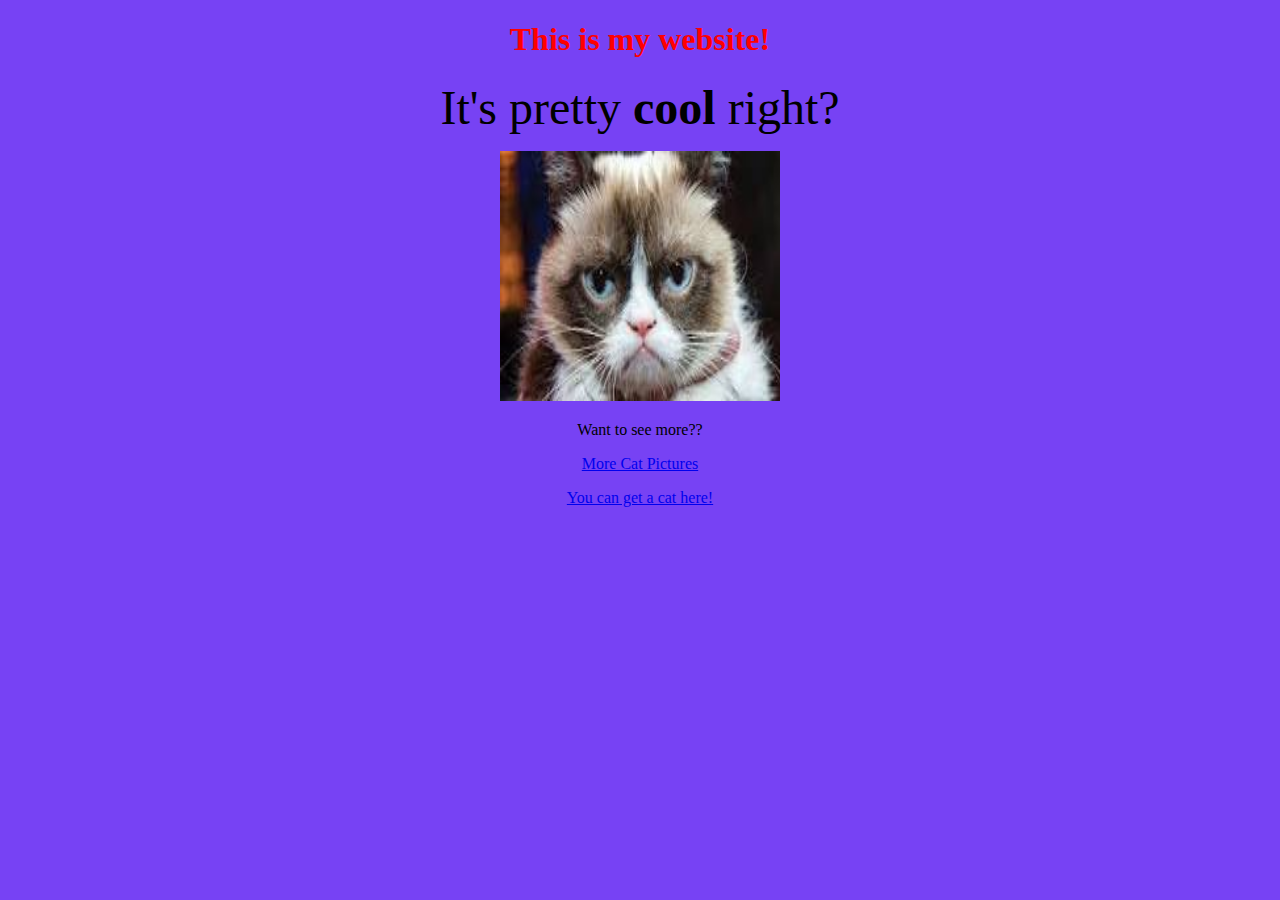
==== index.html @ d3a9db53 "Initial commit" ====
<!DOCTYPE html>
<html>
  <head>
    <center><title>Mike's Fave Cats</title>
  </head>
  <body bgcolor="#7742f4">
    <h1><font color="red">This is my website! </font></h1>
    <p><font size="15">It's pretty <strong>cool</strong> right?</font></p>

    <p><img height="250" width="280"src="Grumpy Cat.jpg"></p>
    <p></p>
  <p>Want to see more??<p>
    <p><a href="https://www.buzzfeed.com/expresident/best-cat-pictures?utm_term=.rsk4NyAlwA#.ydQV92XRgX">More Cat Pictures</a></p>
    <p><a href="http://www.pawschicago.org/our-work/pet-adoption/adopt-a-cat/">You can get a cat here!</a></p>
  </body>
</html>
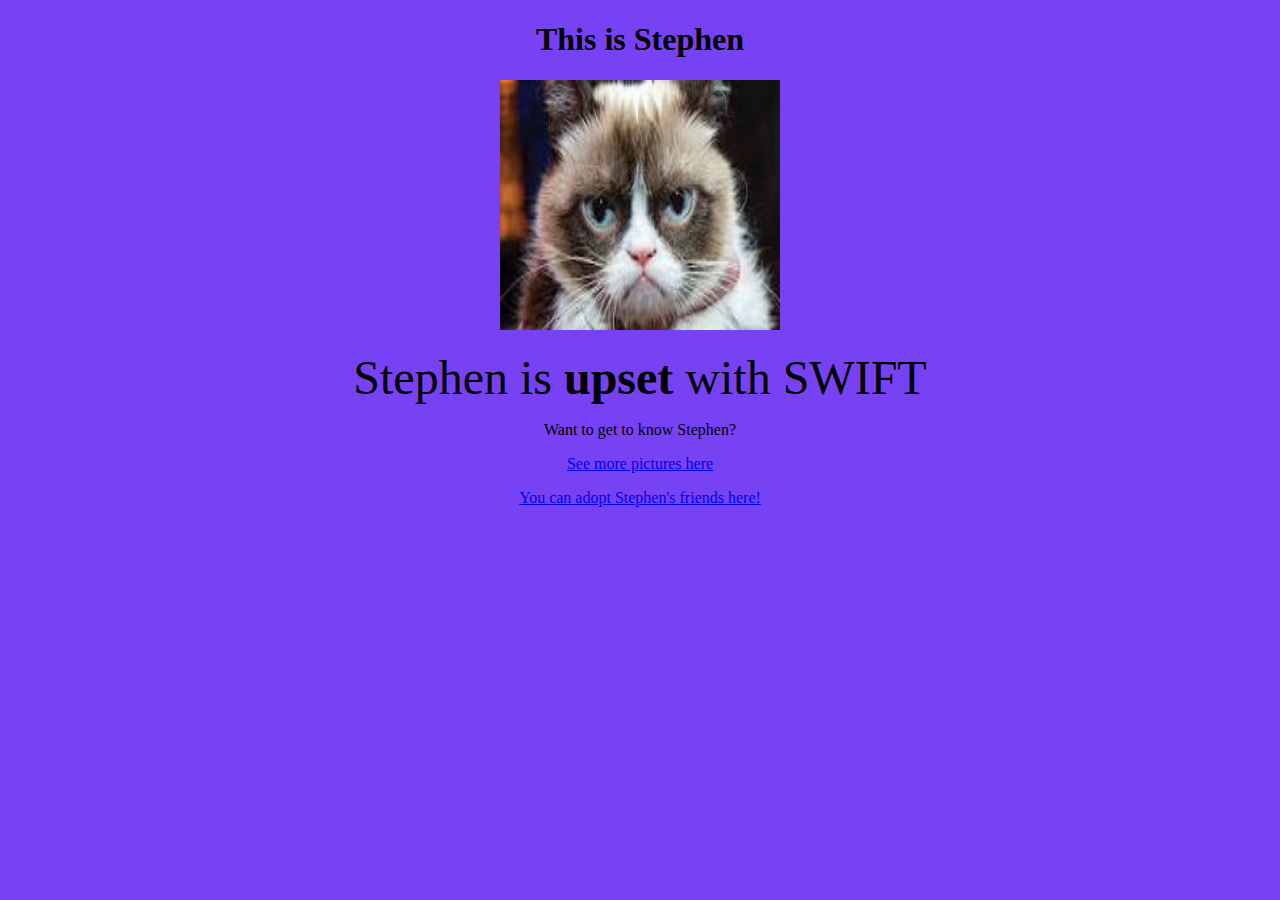
==== commit 9134afad: "Made this about Stephen" ====
--- a/index.html
+++ b/index.html
@@ -1,16 +1,18 @@
 <!DOCTYPE html>
 <html>
   <head>
-    <center><title>Mike's Fave Cats</title>
+    <center><title>Stephen's feelings about SWIFT</title>
   </head>
   <body bgcolor="#7742f4">
-    <h1><font color="red">This is my website! </font></h1>
-    <p><font size="15">It's pretty <strong>cool</strong> right?</font></p>
+    <h1><font color="black">This is Stephen </font></h1>
+<p><img height="250" width="280"src="Grumpy Cat.jpg"></p>
+    <!-- You can comment in here (put your cursor in the line and press ctrl+/ - best practice is to comment before an item) -->
+    <p><font size="15">Stephen is <strong>upset</strong> with SWIFT</font></p>
 
-    <p><img height="250" width="280"src="Grumpy Cat.jpg"></p>
+
     <p></p>
-  <p>Want to see more??<p>
-    <p><a href="https://www.buzzfeed.com/expresident/best-cat-pictures?utm_term=.rsk4NyAlwA#.ydQV92XRgX">More Cat Pictures</a></p>
-    <p><a href="http://www.pawschicago.org/our-work/pet-adoption/adopt-a-cat/">You can get a cat here!</a></p>
+  <p>Want to get to know Stephen?<p>
+    <p><a href="https://www.grumpycats.com/">See more pictures here</a></p>
+    <p><a href="http://www.pawschicago.org/our-work/pet-adoption/adopt-a-cat/">You can adopt Stephen's friends here!</a></p>
   </body>
 </html>
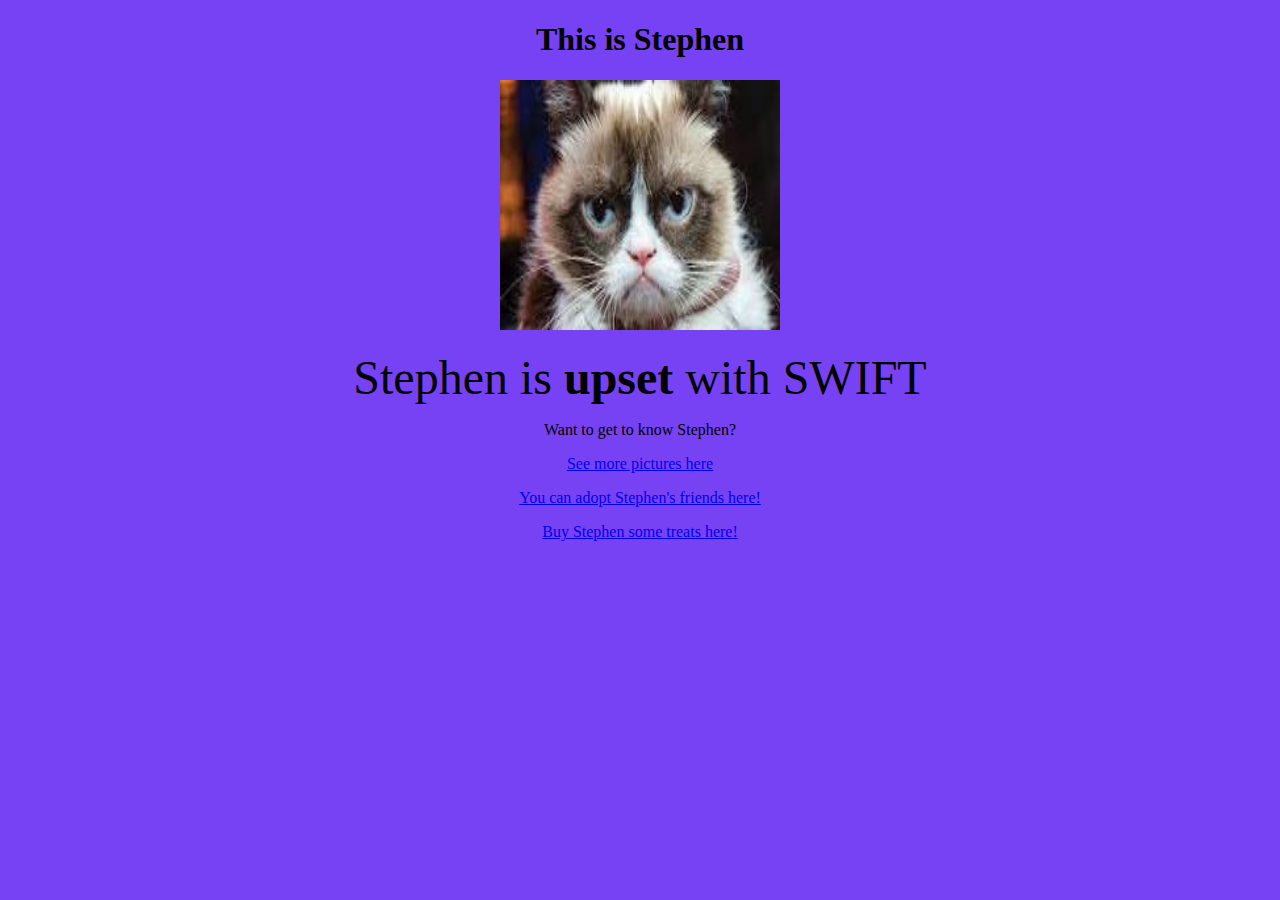
==== commit 24a1d633: "Made it better" ====
--- a/index.html
+++ b/index.html
@@ -8,11 +8,10 @@
 <p><img height="250" width="280"src="Grumpy Cat.jpg"></p>
     <!-- You can comment in here (put your cursor in the line and press ctrl+/ - best practice is to comment before an item) -->
     <p><font size="15">Stephen is <strong>upset</strong> with SWIFT</font></p>
-
-
     <p></p>
   <p>Want to get to know Stephen?<p>
     <p><a href="https://www.grumpycats.com/">See more pictures here</a></p>
     <p><a href="http://www.pawschicago.org/our-work/pet-adoption/adopt-a-cat/">You can adopt Stephen's friends here!</a></p>
+    <p><a href="https://www.chewy.com/b/treats-391?gclid=EAIaIQobChMI_dGg8vHO2AIVSLbACh1lOw1REAAYASAAEgLxj_D_BwE&gclsrc=aw.ds">Buy Stephen some treats here!</a><p>
   </body>
 </html>
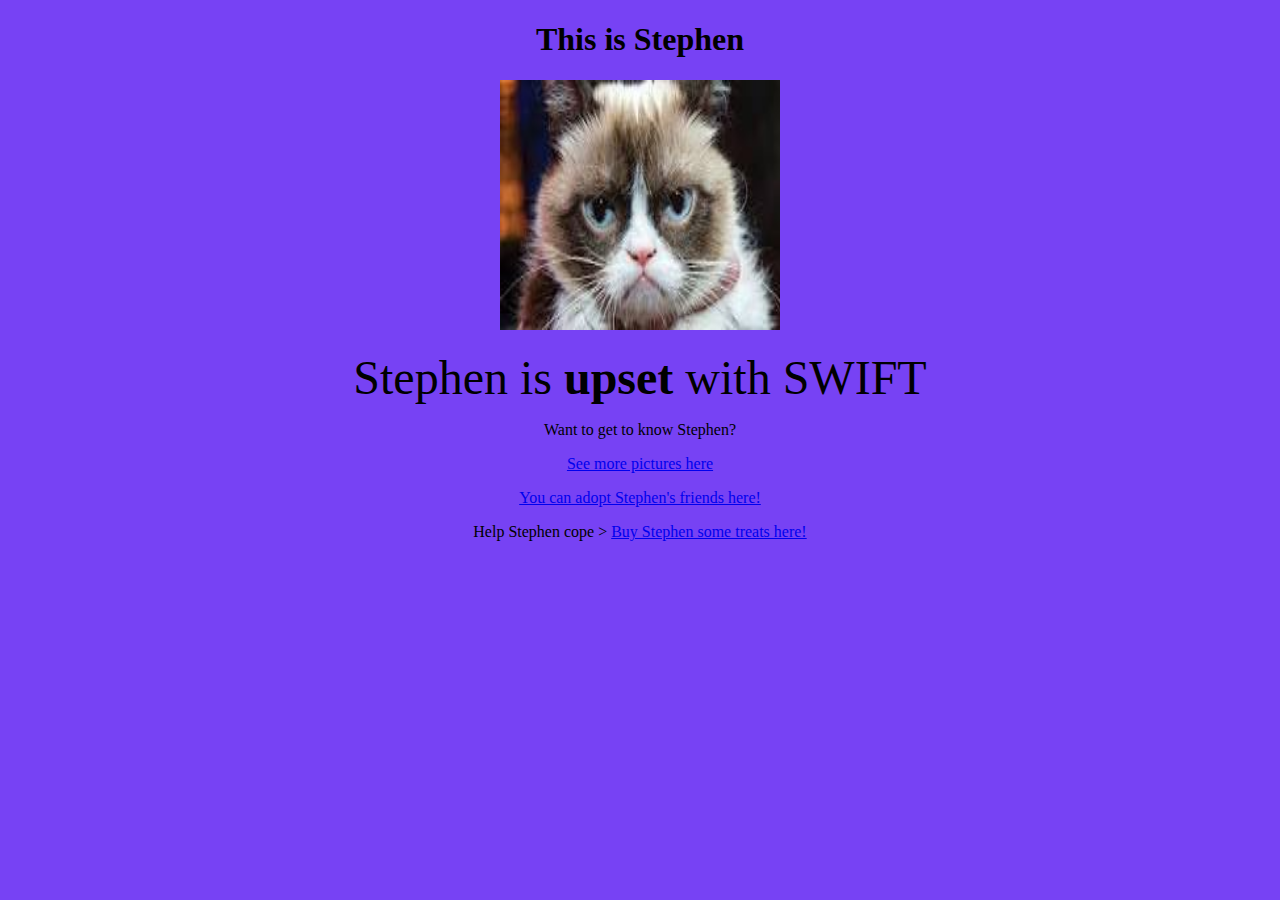
==== commit 6c97e24f: "Improved" ====
--- a/index.html
+++ b/index.html
@@ -12,6 +12,7 @@
   <p>Want to get to know Stephen?<p>
     <p><a href="https://www.grumpycats.com/">See more pictures here</a></p>
     <p><a href="http://www.pawschicago.org/our-work/pet-adoption/adopt-a-cat/">You can adopt Stephen's friends here!</a></p>
-    <p><a href="https://www.chewy.com/b/treats-391?gclid=EAIaIQobChMI_dGg8vHO2AIVSLbACh1lOw1REAAYASAAEgLxj_D_BwE&gclsrc=aw.ds">Buy Stephen some treats here!</a><p>
+
+    <p>Help Stephen cope > <a  href="https://www.chewy.com/b/treats-391?gclid=EAIaIQobChMI_dGg8vHO2AIVSLbACh1lOw1REAAYASAAEgLxj_D_BwE&gclsrc=aw.ds" target="_blank">Buy Stephen some treats here!</a><p>
   </body>
 </html>
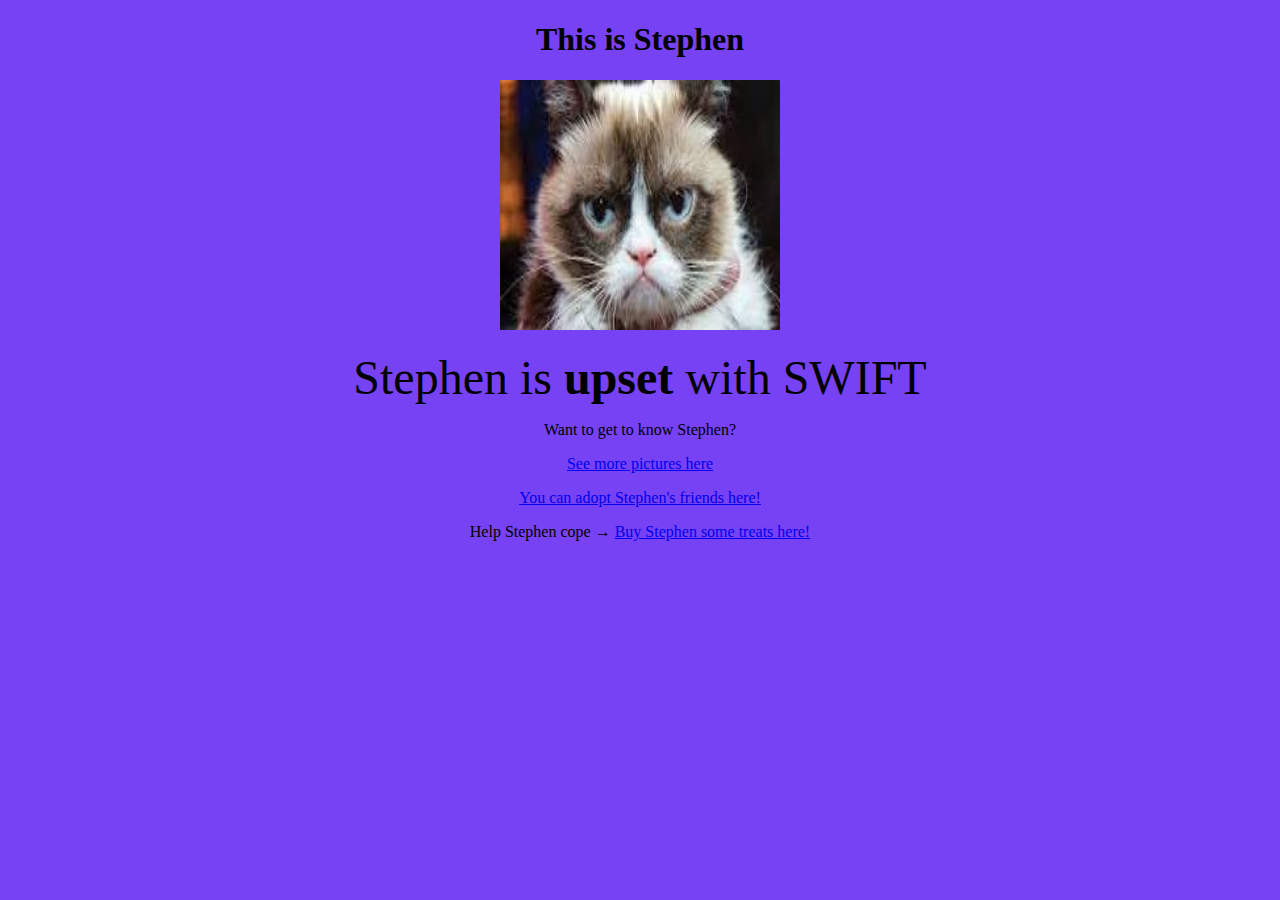
==== commit ba52c84a: "Better" ====
--- a/index.html
+++ b/index.html
@@ -13,6 +13,6 @@
     <p><a href="https://www.grumpycats.com/">See more pictures here</a></p>
     <p><a href="http://www.pawschicago.org/our-work/pet-adoption/adopt-a-cat/">You can adopt Stephen's friends here!</a></p>
 
-    <p>Help Stephen cope > <a  href="https://www.chewy.com/b/treats-391?gclid=EAIaIQobChMI_dGg8vHO2AIVSLbACh1lOw1REAAYASAAEgLxj_D_BwE&gclsrc=aw.ds" target="_blank">Buy Stephen some treats here!</a><p>
+    <p>Help Stephen cope &#8594; <a  href="https://www.chewy.com/b/treats-391?gclid=EAIaIQobChMI_dGg8vHO2AIVSLbACh1lOw1REAAYASAAEgLxj_D_BwE&gclsrc=aw.ds" target="_blank">Buy Stephen some treats here!</a><p>
   </body>
 </html>
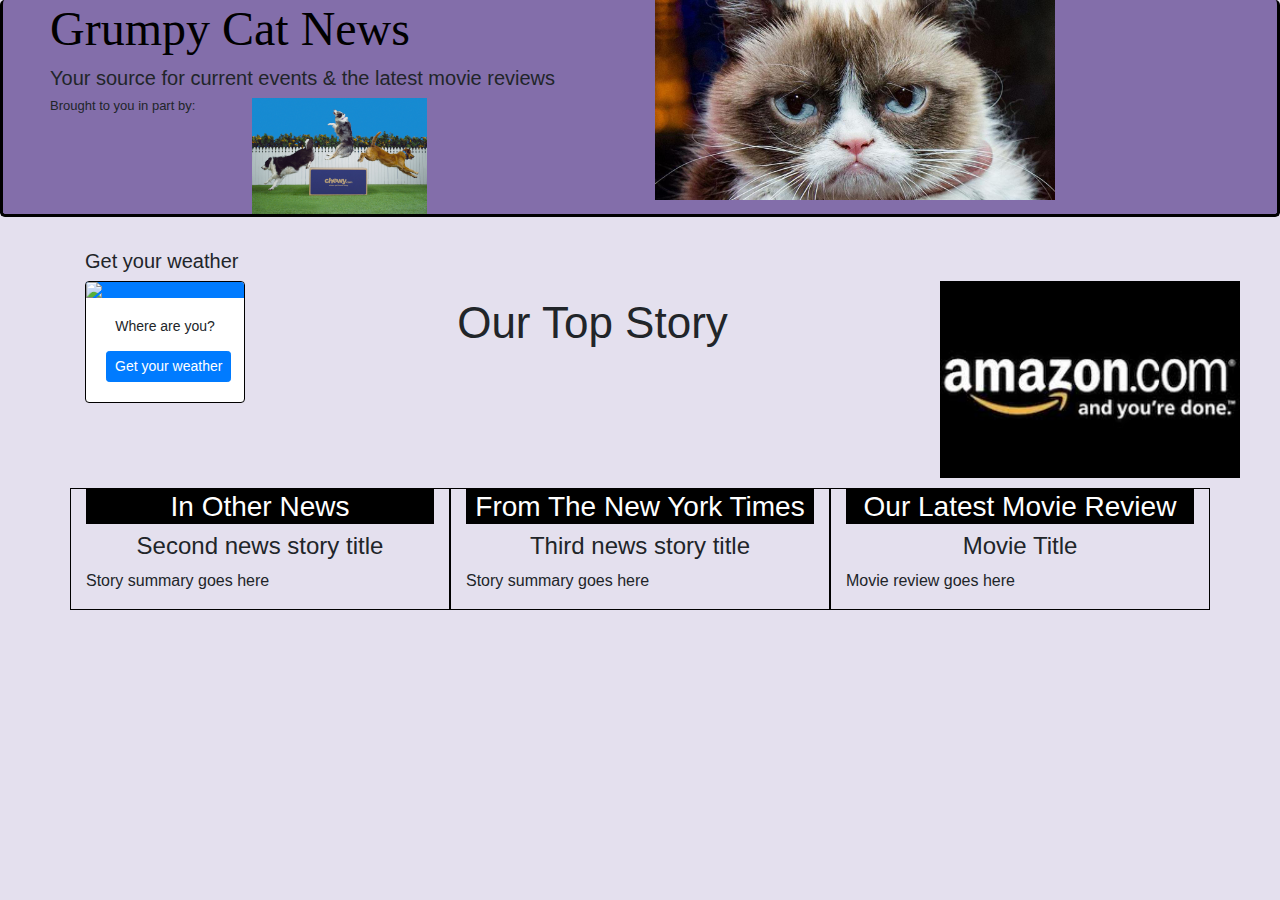
==== commit 91af9e71: "HW4" ====
--- a/index.html
+++ b/index.html
@@ -1,18 +1,112 @@
 <!DOCTYPE html>
-<html>
+<html lang="en">
   <head>
-    <center><title>Stephen's feelings about SWIFT</title>
+    <meta charset="utf-8">
+    <title>GC News</title>
+    <link rel="stylesheet" href="https://maxcdn.bootstrapcdn.com/bootstrap/4.0.0/css/bootstrap.min.css">
+    <link rel="stylesheet" href="styles.css">
+    <meta name="viewport" content="width=device-width, initial-scale=1, shrink-to-fit=no">
+
+    <style>
+      body { font-family: 'Arial', serif; }
+    </style>
+    <script src="https://code.jquery.com/jquery-3.3.1.min.js"> </script>
   </head>
-  <body bgcolor="#7742f4">
-    <h1><font color="black">This is Stephen </font></h1>
-<p><img height="250" width="280"src="Grumpy Cat.jpg"></p>
-    <!-- You can comment in here (put your cursor in the line and press ctrl+/ - best practice is to comment before an item) -->
-    <p><font size="15">Stephen is <strong>upset</strong> with SWIFT</font></p>
-    <p></p>
-  <p>Want to get to know Stephen?<p>
-    <p><a href="https://www.grumpycats.com/">See more pictures here</a></p>
-    <p><a href="http://www.pawschicago.org/our-work/pet-adoption/adopt-a-cat/">You can adopt Stephen's friends here!</a></p>
 
-    <p>Help Stephen cope &#8594; <a  href="https://www.chewy.com/b/treats-391?gclid=EAIaIQobChMI_dGg8vHO2AIVSLbACh1lOw1REAAYASAAEgLxj_D_BwE&gclsrc=aw.ds" target="_blank">Buy Stephen some treats here!</a><p>
+  <body>
+
+    <div class="jumbotron">
+      <div class="container-fluid">
+        <div class="row">
+          <div class="col-md-6">
+            <h1>Grumpy Cat News</h1>
+            <h5>Your source for current events & the latest movie reviews</h5>
+              <div class="row">
+                <div class="col-md-4">
+            <h6>Brought to you in part by:</h6>
+              </div>
+              <div class="col-md-4">
+          <img class="ad1" src="ad1.jpg" width="175px" height="auto">
+              </div>
+            </div>
+          </div>
+          <div class="col-md-6">
+              <img class="logo" src="gclogo.jpg" width="400px" height="auto">
+          </div>
+        </div>
+      </div>
+    </div>
+
+      </p>
+    </div>
+
+          <div class="container mt-3">
+          <h5>Get your weather</h5>
+
+          <div class="row justify-content-between">
+            <div class="col-sm-2">
+              <div id="weather" class="card">
+                <img class="card-img-top bg-primary img-fluid" src="http://openweathermap.org/img/w/01d.png">
+                <div class="card-body">
+                  <h4 class="card-weathertitle">Where are you?</h4>
+                  <p class="card-weathertext"></p>
+                  <a id="get_forecast" href="#" class="btn btn-primary btn-sm">Get your weather</a>
+                </div>
+              </div>
+            </div>
+            <div class="col-sm-7">
+
+          <p>
+            <h2>Our Top Story</h2>
+          </p>
+          <div class="container">
+              <div class="topnews">
+              </div>
+            </div>
+        </div>
+
+<div class="col-sm-3">
+        <img class=ad2 src="ad2.jpg" alt="" width="300px" height="auto">
+      </div>
+      </div>
+
+      <div id="otherstories" class="row">
+        <div class="col-sm-4">
+          <h3> In Other News </h3>
+            <div class="othernews">
+          <h4>Second news story title</h4>
+          <p>
+            Story summary goes here
+            </div>
+          </p>
+        </div>
+
+        <div class="col-sm-4">
+          <h3> From The New York Times </h3>
+              <div class="nytimes">
+          <h4>Third news story title</h4>
+            <p>
+            Story summary goes here
+              </div>
+            </p>
+        </div>
+
+        <div class="col-sm-4">
+          <h3>Our Latest Movie Review</h3>
+            <div class="moviereview">
+          <h4>Movie Title</h4>
+              <p>Movie review goes here
+            </div>
+          </p>
+        </div>
+      </div>
+    </div>
+
+    <div>
+       <p></p> <!-- This is only done to make the page look neat at the bottom and not like it ends abruptly -->
+    </div>
+<script type="text/javascript" src="index.js"> </script>
+
   </body>
+
 </html>
--- a/styles.css
+++ b/styles.css
@@ -0,0 +1,25 @@
+h1{font-family: "Impact Header"; text-align: left; font-size: 48px; color: Black;}
+
+h2{text-align: center; font-size: 44px;}
+
+h3{text-align: center; border: 1px; border-color: Black; border-style: solid; background-color: Black; color: white}
+
+h4{text-align: center;}
+
+h6{font-size: 13px}
+
+body {background-color: #E4E0EE}
+
+.jumbotron {padding-bottom: 0; padding-top: 0; background-color: #836EAA; border-style: solid; border-top: 5px; border-color: Black}
+
+.topnews {align-content: center}
+
+.card-weathertitle {font-size: 14px; text-align: center;}
+
+#otherstories {padding-top: 10px}
+
+#weather {border: 1px; border-color: Black; border-style: solid}
+
+.col-sm-4{border: 1px; border-color: Black; border-style: solid;}
+
+.card-weathertext {font-size: 10px}
